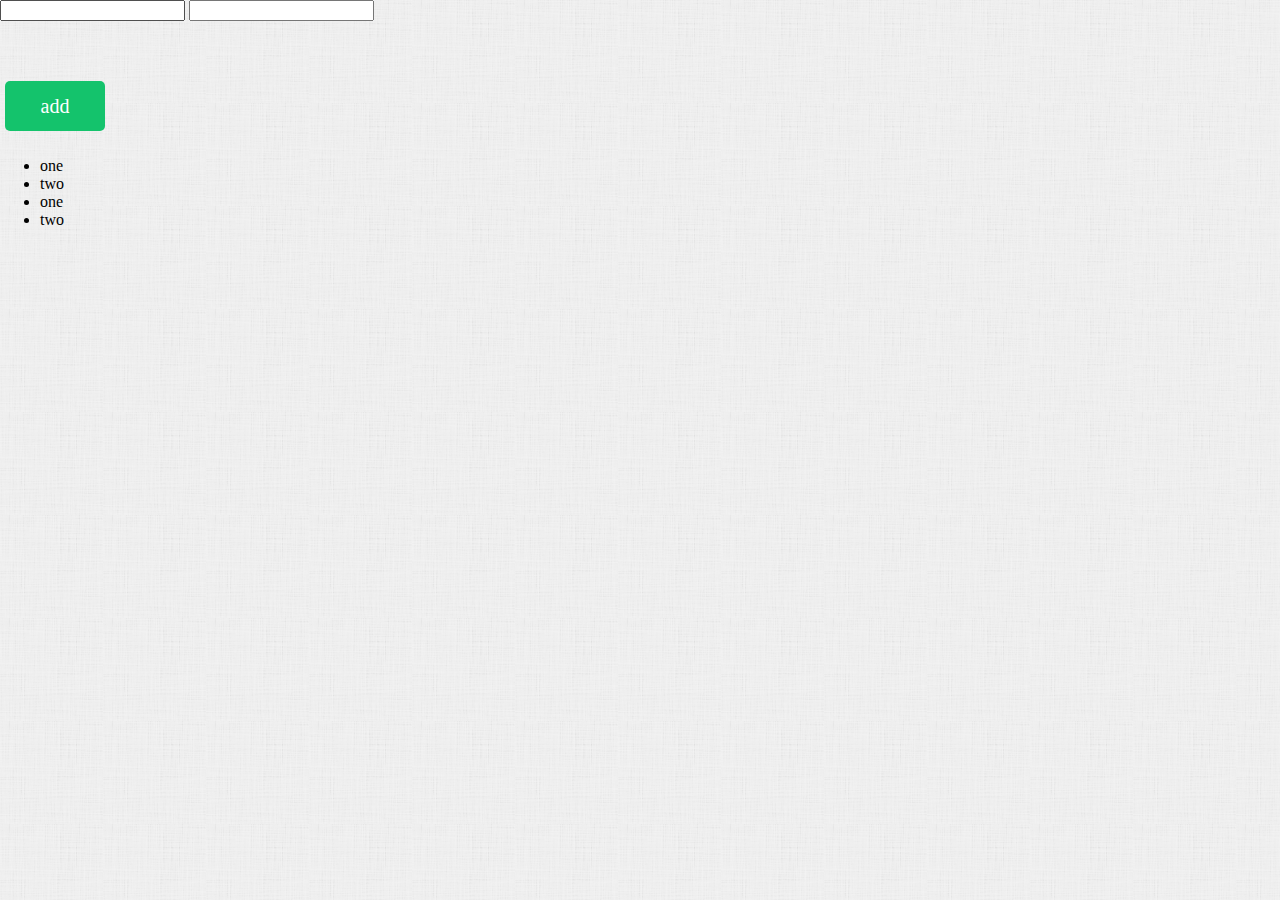
==== task0002/task0002.html @ 2b85aead "creat task0002" ====
<!doctype html>
<html>
<head>
    <meta charset="UTF-8">
    <title>Task0002</title>
    <link rel="stylesheet" href="css/style.css"/>
</head>
<body>
<div id="boxer">
    <div id="boxer-content">
<input type="text" id="num1"/>
<input type="text" id="num2"/>
<span id="result"></span>
<button id="addbtn"  type="button">add</button>
        <ul id="list">
            <li>one</li>
            <li>two</li>
            <li>one</li>
            <li>two</li>
        </ul>
    </div>
</div>
<script type="text/javascript" src="js/util.js"></script>
</body>
</html>
---- task0002/css/style.css ----
body {
    margin: 0;
    font-family:"Microsoft YaHei" ! important;
    background: #eeeeee url("../images/background.png");
}
.clearfix:after {
    content: '';
    clear: both;
    display: block;
}
.container {
    width: 980px;
    margin: 0 auto;
    position: relative;
}
.nav-wrap {
    position: relative;
    width: 980px;
    height: 80px;
    margin: 0 auto;
}
header {
    height: 80px;
    background: rgba(7, 148, 37, 0.6);
    color: #fff;
}
header nav .logo {
    position: absolute;
    bottom: 14px;
    left: 0;
    font-size: 30px;
    font-weight: 700;
}
header nav .logo a {
    color: #ffffff;
    text-decoration: none;
}
header nav ul {
    margin: 0px;
    padding: 0px;
    position: absolute;
    bottom: 14px;
    right: 0px;
}
header nav li {
    margin-left: 18px;
    list-style: none;
    display: inline-block;
}
header nav li a{
    text-decoration: none;
    color: #fff;
}
#tip {
    color: #FF0000;
    margin-top: 10px;
}
#textarea {
    width: 100%;
    height: 300px;
    display: block;
    margin: 32px auto;
    -webkit-box-sizing: border-box;
    -moz-box-sizing: border-box;
    box-sizing: border-box;
    border-radius: 4px;
}
#import {
    margin: 32px auto;
    display: block;
    width: 100%;
    padding: 8px;
    font-size: 16px;
}
.deal {
    text-align: center;
}
button {
    margin: 10px 5px;
    width: 100px;
    height: 50px;
    background-color: #14C36C;
    border: none;
    color: #fff;
    border-radius: 5px;
    font-size: 20px;
    font-family:"Microsoft YaHei" ! important;
}
#result {
    margin-top: 50px;
    display: block;
}
footer {
    margin-top: 50px;
    text-align: center;
}
.imageRotation {
    height: 300px;
    width: 570px;
    overflow: hidden;
    position: relative;
    border:10px solid #A2B5A1;
    border-radius: 5px;
    position: relative;
    margin: 0 auto;
}
.imageBox{
    position: absolute;
    height: 270px;
    top: 0;
    left: 0;
    overflow: hidden;
    font-size: 0;
    width:2850px;
}
.imageBox img {
    display:inline-block;
    height:270px;
    width:570px;
    float:left;
    border:none;
}
.icoBox{
    position:absolute;  /*--固定定位--*/
    bottom:4px;
    left:247px;
    width:76px;
    height:12px;
    text-align:center;
    line-height:40px;
}
.icoBox a{
    display:block;
    float:left;
    height:12px;
    width:12px;
    margin-left:3px;
    overflow:hidden;
    background:url("../images/ico.png") 0px 0px no-repeat;
    cursor:pointer;
}
.icoBox a.active {
    background-position:0px -12px;
    cursor:default;
}
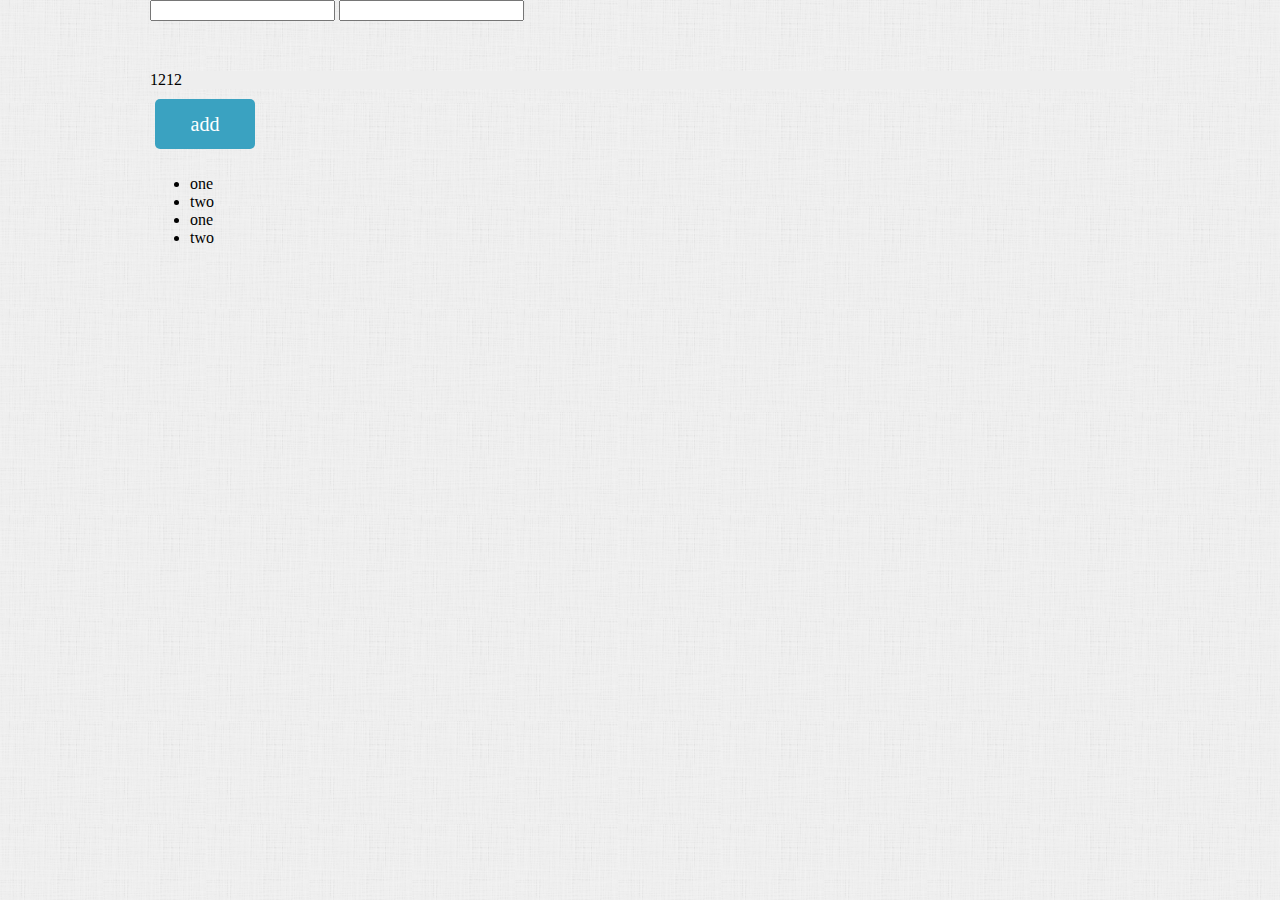
==== commit 9c269075: "finish all" ====
--- a/task0002/task0002.html
+++ b/task0002/task0002.html
@@ -7,15 +7,15 @@
 </head>
 <body>
 <div id="boxer">
-    <div id="boxer-content">
-<input type="text" id="num1"/>
+    <div id="boxer-content" class="container">
+<input type="text" id="num1" class="li1"/>
 <input type="text" id="num2"/>
-<span id="result"></span>
+<span id="result" class="container choose" title="result">1212</span>
 <button id="addbtn"  type="button">add</button>
         <ul id="list">
-            <li>one</li>
-            <li>two</li>
-            <li>one</li>
+            <li id="li1" class="li1">one</li>
+            <li id="li2">two</li>
+            <li title="one">one</li>
             <li>two</li>
         </ul>
     </div>
--- a/task0002/css/style.css
+++ b/task0002/css/style.css
@@ -1,60 +1,167 @@
 body {
     margin: 0;
-    font-family:"Microsoft YaHei" ! important;
+    /*font-family: "Microsoft YaHei" ! important;*/
     background: #eeeeee url("../images/background.png");
-}
+    font-family: Cambria, Georgia, "Microsoft Jhenghei", "Hiragino Sans GB", "Microsoft YaHei", "Times New Roman", serif;
+}
+
 .clearfix:after {
     content: '';
     clear: both;
     display: block;
 }
+
 .container {
     width: 980px;
     margin: 0 auto;
     position: relative;
 }
+
 .nav-wrap {
     position: relative;
     width: 980px;
     height: 80px;
     margin: 0 auto;
 }
-header {
-    height: 80px;
-    background: rgba(7, 148, 37, 0.6);
+
+.header {
+    background: #3AA2C1;
     color: #fff;
 }
-header nav .logo {
+
+.intro {
+    padding: 40px 0 50px;
+    -webkit-animation: nav-down 0.5s;
+    animation: nav-down 0.5s;
+    transition: all 0.5s;
+}
+.intro a {
+    color: #ffffff;
+}
+@-webkit-keyframes nav-down {
+    0% {
+        opacity: 0;
+        -webkit-transform: scale(1) translateY(-10em);
+    }
+    100% {
+        opacity: 1;
+        -webkit-transform: scale(1) translateY(0);
+    }
+}
+
+@-webkit-keyframes nav-up {
+    0% {
+        opacity: 0;
+        -webkit-transform: scale(1) translateY(10em);
+    }
+    100% {
+        opacity: 1;
+        -webkit-transform: scale(1) translateY(0);
+    }
+}
+
+
+.avatar {
+    height: 120px;
+    width: 120px;
+    border-radius: 50%;
+    transition: all 1s;
+    margin: 0 60px;
+    float: left;
+}
+img {
+
+}
+
+
+.header nav .logo {
     position: absolute;
     bottom: 14px;
     left: 0;
     font-size: 30px;
     font-weight: 700;
 }
-header nav .logo a {
+
+.header nav .logo a {
     color: #ffffff;
     text-decoration: none;
 }
-header nav ul {
+
+.header nav ul {
     margin: 0px;
     padding: 0px;
     position: absolute;
     bottom: 14px;
     right: 0px;
 }
-header nav li {
+
+.portal {
+    height: 70px;
+    text-align: center;
+    -webkit-animation: nav-up 0.5s;
+    animation: nav-up 0.5s;
+}
+a, a:link {
+    text-decoration: none;
+}
+.btn_portal {
+    display: inline-block;
+    width: 80px;
+    height: 80px;
+    color: #ffffff;
+    transition: all 0.3s;
+    -webkit-transition: all 0.3s;
+    position: relative;
+    top: 0;
+    margin: 0px 40px;
+    padding: 10px;
+}
+
+.btn_portal .t1 {
+    display: block;
+    padding: 5px 0 10px;
+}
+
+.btn_portal .t2 {
+    display: block;
+    font-size: 12px;
+    font-style: italic;
+    -webkit-transition: all .3s;
+    -moz-transition: all .3s;
+    -ms-transition: all .3s;
+    -o-transition: all .3s;
+    transition: all .3s;
+}
+
+.btn_portal:hover {
+    top:-15px;
+    background: #ffffff url("../images/background.png");
+    border-radius: 5px;
+}
+
+.btn_portal:hover .t1{
+    color: #3ac19f;
+}
+.btn_portal:hover .t2{
+    color: #69c195;
+}
+
+.header nav li {
     margin-left: 18px;
     list-style: none;
     display: inline-block;
 }
-header nav li a{
+
+.header nav li a {
     text-decoration: none;
     color: #fff;
 }
+
 #tip {
     color: #FF0000;
     margin-top: 10px;
 }
+
 #textarea {
     width: 100%;
     height: 300px;
@@ -65,81 +172,189 @@
     box-sizing: border-box;
     border-radius: 4px;
 }
+
 #import {
+
+}
+
+.import {
     margin: 32px auto;
     display: block;
     width: 100%;
     padding: 8px;
     font-size: 16px;
-}
+    box-sizing: border-box;
+}
+
 .deal {
     text-align: center;
 }
+
 button {
     margin: 10px 5px;
     width: 100px;
     height: 50px;
-    background-color: #14C36C;
+    background-color: #3AA2C1;
     border: none;
     color: #fff;
     border-radius: 5px;
     font-size: 20px;
-    font-family:"Microsoft YaHei" ! important;
-}
+    font-family: "Microsoft YaHei" ! important;
+}
+
 #result {
     margin-top: 50px;
     display: block;
 }
+
 footer {
     margin-top: 50px;
     text-align: center;
 }
+footer a {
+    color: #3AA2C1;
+}
+
 .imageRotation {
-    height: 300px;
-    width: 570px;
+    height: 500px;
+    width: 1000px;
     overflow: hidden;
     position: relative;
-    border:10px solid #A2B5A1;
+    border: 10px solid #A2B5A1;
     border-radius: 5px;
     position: relative;
-    margin: 0 auto;
-}
-.imageBox{
-    position: absolute;
-    height: 270px;
+    margin: 0 auto 20px;
+}
+
+.imageBox {
+    position: absolute;
+    height: 500px;
     top: 0;
     left: 0;
     overflow: hidden;
     font-size: 0;
-    width:2850px;
-}
+    width: 5000px;
+}
+
 .imageBox img {
-    display:inline-block;
-    height:270px;
-    width:570px;
-    float:left;
-    border:none;
-}
-.icoBox{
-    position:absolute;  /*--固定定位--*/
-    bottom:4px;
-    left:247px;
-    width:76px;
-    height:12px;
-    text-align:center;
-    line-height:40px;
-}
-.icoBox a{
-    display:block;
-    float:left;
-    height:12px;
-    width:12px;
-    margin-left:3px;
-    overflow:hidden;
-    background:url("../images/ico.png") 0px 0px no-repeat;
-    cursor:pointer;
-}
+    display: inline-block;
+    height: 500px;
+    width: 1000px;
+    float: left;
+    border: none;
+}
+
+.icoBox {
+    position: absolute; /*--固定定位--*/
+    bottom: 8px;
+    left: 440px;
+    width: 76px;
+    height: 12px;
+    text-align: center;
+    line-height: 40px;
+}
+
+.icoBox a {
+    display: block;
+    float: left;
+    height: 12px;
+    width: 12px;
+    margin-left: 3px;
+    overflow: hidden;
+    background: url("../images/ico.png") 0px 0px no-repeat;
+    cursor: pointer;
+}
+
 .icoBox a.active {
-    background-position:0px -12px;
-    cursor:default;
+    background-position: 0px -12px;
+    cursor: default;
+}
+
+#prev {
+    left: 0;
+}
+
+#next {
+    right: 0;
+}
+
+a.arrow {
+    position: absolute;
+    cursor: pointer;
+    float: left;
+    width: 100px;
+    height: 100%;
+    z-index: 2;
+    color: rgba(198, 240, 205, 0.33);
+    font-size: 40px;
+    text-align: center;
+}
+
+a.arrow i {
+    margin-top: 240px;
+}
+
+.inputarea {
+    position: relative;
+}
+
+.prompt {
+    width: 980px;
+    position: absolute;
+    top: 40px;
+    background-color: #ffffff;
+    -webkit-box-sizing: border-box;
+    -moz-box-sizing: border-box;
+    box-sizing: border-box;
+    -webkit-box-shadow: 0 5px 5px rgba(0, 0, 0, 0.3);
+    -moz-box-shadow: 0 5px 5px rgba(0, 0, 0, 0.3);
+    box-shadow: 0 5px 5px rgba(0, 0, 0, 0.3);
+}
+
+.prompt ul {
+    margin: 0;
+    padding: 0;
+    list-style: none;
+}
+
+.prompt ul li {
+    padding: 0 8px;
+    line-height: 26px;
+    cursor: default;
+}
+
+.choose {
+    background-color: #eeeeee;
+}
+
+.drag-container {
+    position: relative;
+}
+
+.drag-wrap {
+    float: left;
+    width: 160px;
+    margin-right: 100px;
+    list-style: none;
+    padding: 0px;
+    height: 500px;
+    border: 1px solid #A5A5A5;
+    position: relative;
+    margin-top: 0;
+}
+
+.drag {
+    text-align: center;
+    width: 160px;
+    line-height: 36px;
+    border: 1px solid #B5B5B5;
+    margin: -1px;
+    color: #000000;
+    position: absolute;
+    background-color: #ffffff;
+    box-shadow: 0 5px 20px #555;
+}
+
+.dragging {
+    visibility: hidden;
 }